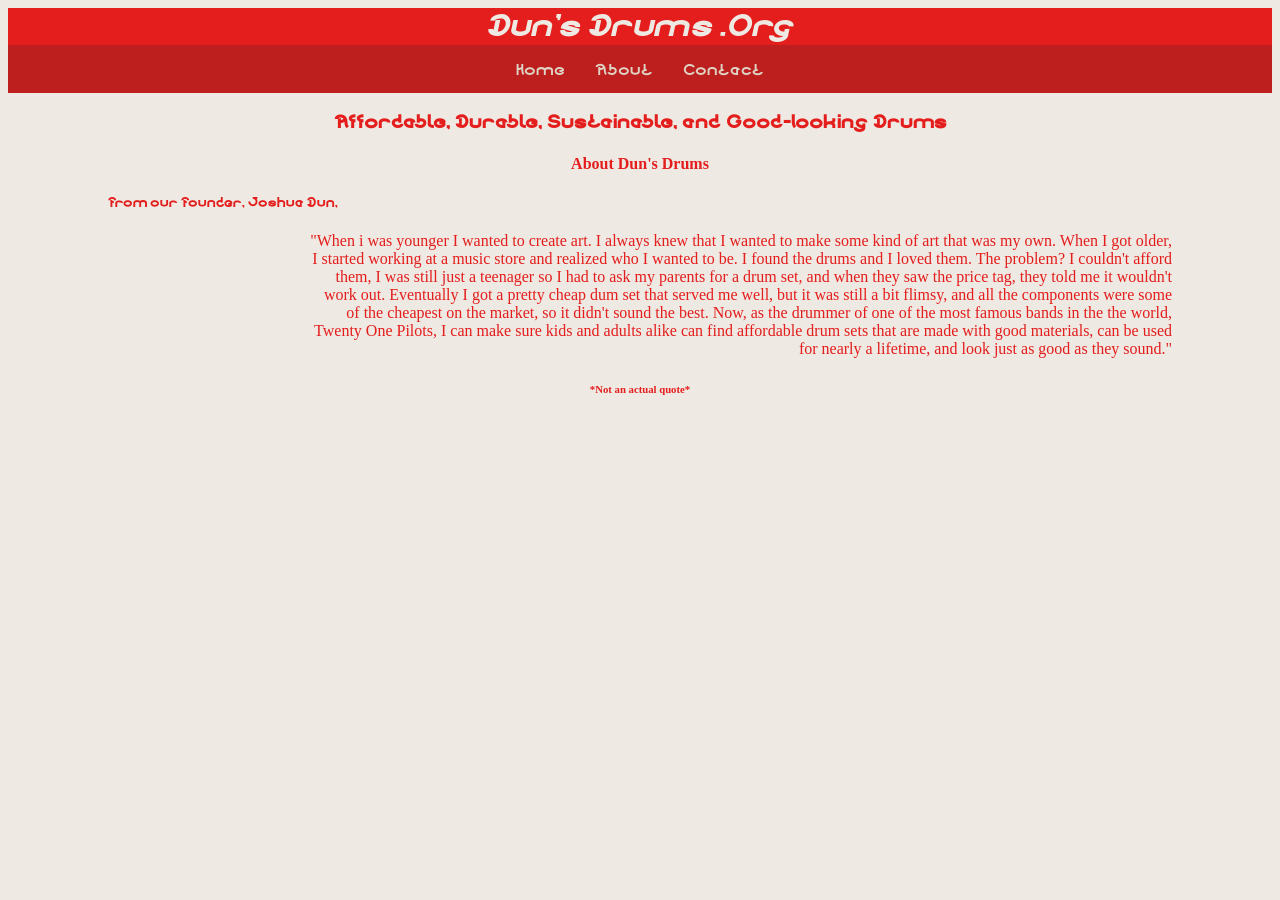
==== dunsdrums/about.html @ 9f27a1af "Add files via upload" ====
<!DOCTYPE html>
<html lang="en">
<head>
    <meta charset="UTF-8">
    <meta name="viewport" content="width=device-width, initial-scale=1.0">
    <title>About Dun"s Drums</title>
    <link href="style.css" rel="stylesheet" type="text/css"/>
</head>
<body>
    <h1>Dun's Drums .Org</h1>
    <!--Nav Bar Code-->
    <ul>
        <li><a href="index.html">Home</a></li>
        <li><a href="about.html">About</a></li>
        <li><a href="">Contact</a></li>
    </ul>
    <!--End of Nav Bar Code-->
    <h3>Affordable, Durable, Sustainable, and Good-Looking Drums</h3>
    <h4>About Dun's Drums</h4>
    <h5>From our Founder, Joshua Dun, </h5>
    <p>"When i was younger I wanted to create art. I always knew that I wanted to make some kind of art that was my own. When I got older, I started working at a music store and realized who I wanted to be. I found the drums and I loved them. The problem? I couldn't afford them, I was still just a teenager so I had to ask my parents for a drum set, and when they saw the price tag, they  told me it wouldn't work out. Eventually I got a pretty cheap dum set that served me well, but it was still a bit flimsy, and all the components were some of the cheapest on the market, so it didn't sound the best. Now, as the drummer of one of the most famous bands in the the world, Twenty One Pilots, I can make sure kids and adults alike can find affordable drum sets that are made with good materials, can be used for nearly a lifetime, and look just as good as they sound."</p>
    <h6>*Not an actual quote*</h6>
</body>
</html>
---- dunsdrums/style.css ----
body {
    background-color: #eee9e2;
    color: #e41d1d;
    text-align: center;
}

h1 {
    font-family: Drum_font_Italic_Bold;
    background-color: #e41d1d;
    color:#eee9e2;
    margin:auto;
}

h3 {
    font-family: Drum_font;
}

h5 {
    text-align: left;
    margin-left: 100px;
    font-family: Drum_font_Bold;
}

p {
    text-align: right;
    margin-left: 300px;
    margin-right: 100px;
}

@font-face {
    font-family: Drum_font_Italic_Bold;
    src: url(beat_of_drum/Beat\ Of\ Drum-Bold-Italic.otf);
}

@font-face {
    font-family: Drum_font;
    src: url(beat_of_drum/Beat\ Of\ Drum.otf);
}

@font-face {
    font-family: Drum_font_Bold;
    src: url(beat_of_drum/Beat\ Of\ Drum-Bold.otf);
}

ul li a {
    text-decoration: none;
    font-family: Drum_font;
    color:#dfd3c4;
    padding: 15px 15px;
}

ul li a:hover{
    background-color:#e41d1d;
}

ul {
    list-style-type: none;
    margin: auto;
    padding: 14px 14px;
    background-color:#bd1f1f;
    display: flex;
    justify-content: center;
    position: sticky;
    top: 0;
}
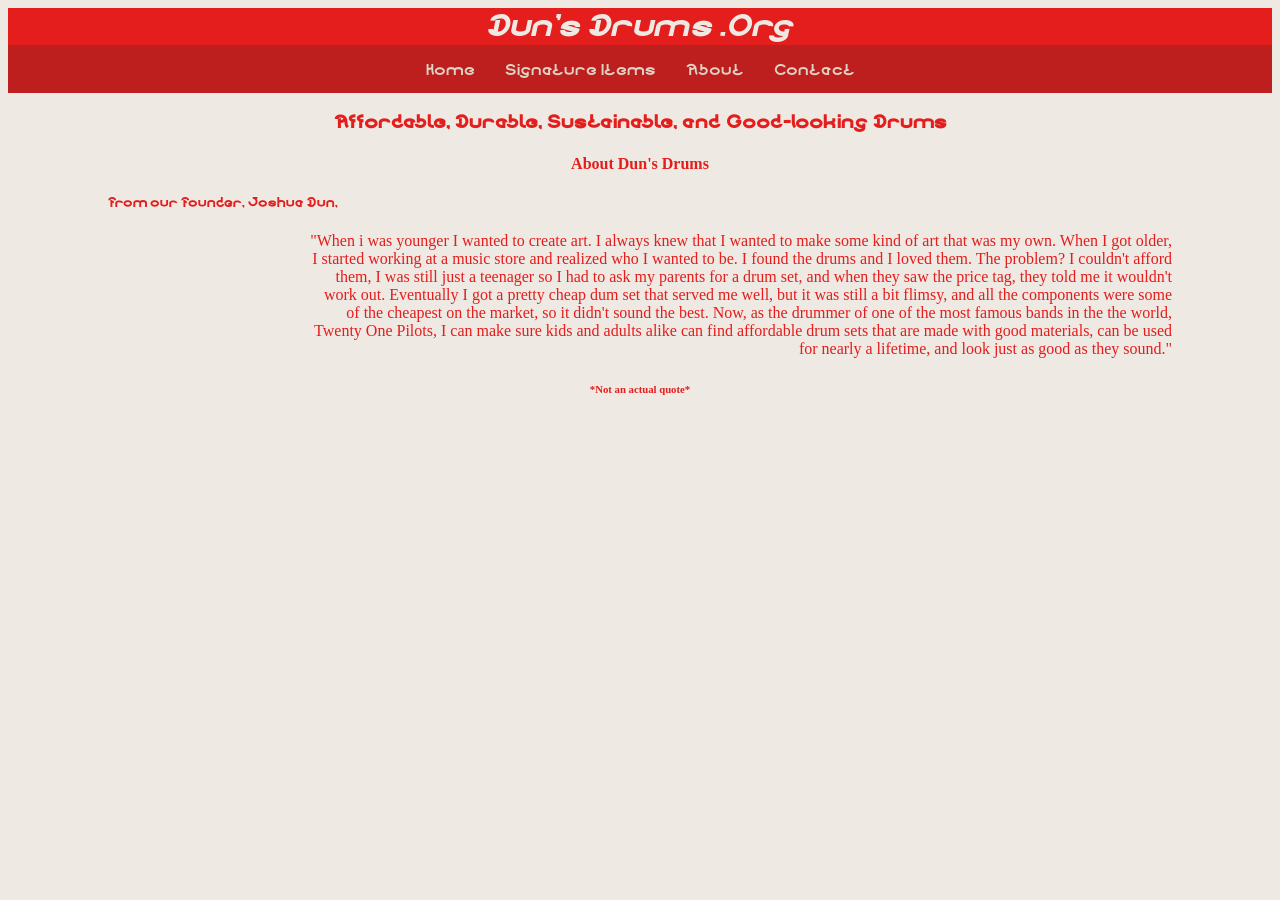
==== commit f961fe74: "Add files via upload" ====
--- a/dunsdrums/about.html
+++ b/dunsdrums/about.html
@@ -11,6 +11,7 @@
     <!--Nav Bar Code-->
     <ul>
         <li><a href="index.html">Home</a></li>
+        <li><a href="josh_dun_signature_items.html">Signature Items</a></li>
         <li><a href="about.html">About</a></li>
         <li><a href="">Contact</a></li>
     </ul>
--- a/dunsdrums/style.css
+++ b/dunsdrums/style.css
@@ -62,4 +62,92 @@
     justify-content: center;
     position: sticky;
     top: 0;
-}+}
+
+* {box-sizing:border-box}
+
+/* Slideshow container */
+.slideshow-container {
+    max-width: 1000px;
+    position: relative;
+    margin: auto;
+  }
+  
+  /* Next & previous buttons */
+  .prev, .next {
+    cursor: pointer;
+    position: absolute;
+    top: 50%;
+    width: auto;
+    padding: 16px;
+    margin-top: -22px;
+    color: white;
+    font-weight: bold;
+    font-size: 18px;
+    transition: 0.6s ease;
+    border-radius: 0 3px 3px 0;
+    user-select: none;
+  }
+  
+  /* Position the "next button" to the right */
+  .next {
+    right: 0;
+    border-radius: 3px 0 0 3px;
+  }
+  
+  /* On hover, add a black background color with a little bit see-through */
+  .prev:hover, .next:hover {
+    background-color: rgba(0,0,0,0.8);
+  }
+  
+  /* Caption text */
+  .text {
+    color: #f2f2f2;
+    font-size: 15px;
+    padding: 8px 12px;
+    position: absolute;
+    bottom: 8px;
+    width: 100%;
+    text-align: center;
+  }
+  
+  /* Number text (1/3 etc) */
+  .numbertext {
+    color: #f2f2f2;
+    font-size: 12px;
+    padding: 8px 12px;
+    position: absolute;
+    top: 0;
+  }
+  
+  /* The dots/bullets/indicators */
+  .dot {
+    cursor: pointer;
+    height: 15px;
+    width: 15px;
+    margin: 0 2px;
+    background-color: #bbb;
+    border-radius: 50%;
+    display: inline-block;
+    transition: background-color 0.6s ease;
+  }
+  
+  .active, .dot:hover {
+    background-color: #717171;
+  }
+  
+  /* Fading animation */
+  .fade {
+    animation-name: fade;
+    animation-duration: 1.5s;
+  }
+  
+  @keyframes fade {
+    from {opacity: .4} 
+    to {opacity: 1}
+  }
+  
+  /* On smaller screens, decrease text size */
+  @media only screen and (max-width: 300px) {
+    .prev, .next,.text {font-size: 11px}
+  }
